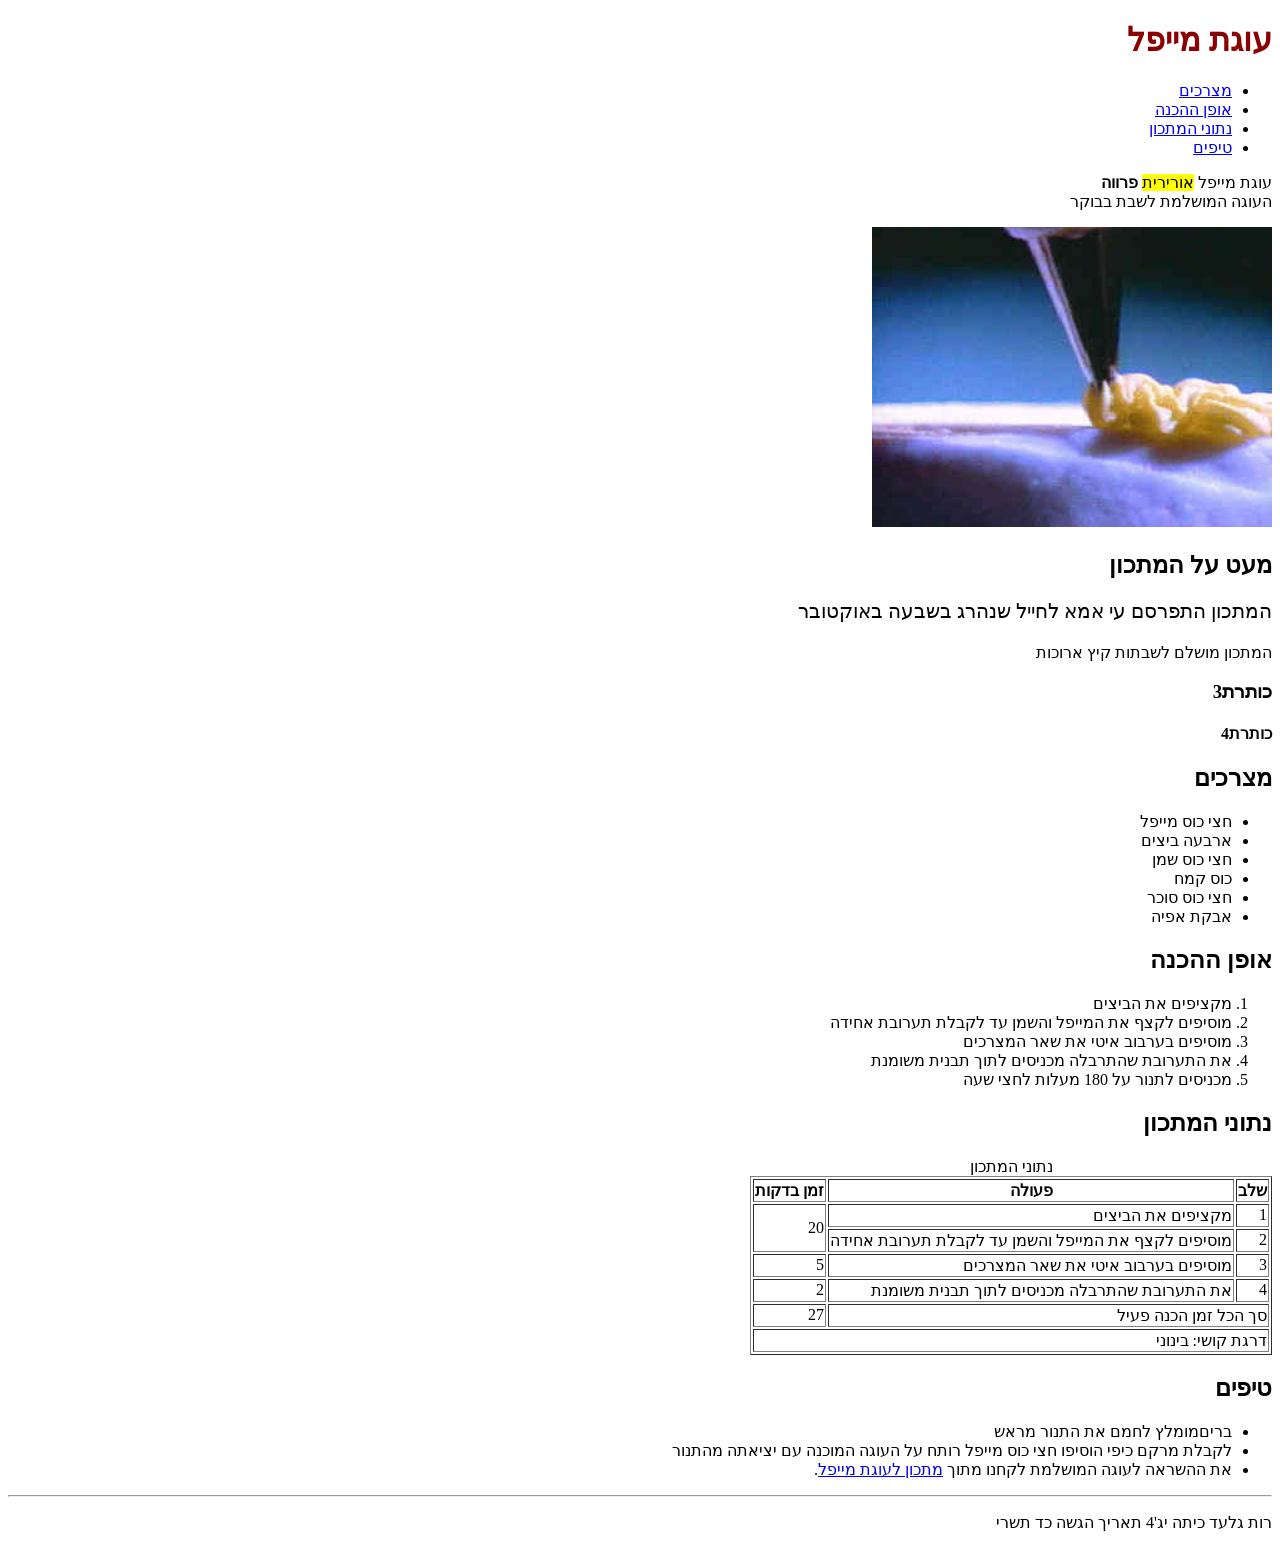
==== index.html @ 7c243e1b "recipe page without design" ====
<!DOCTYPE html>
<html lang="he" dir="rtl">
<head>
    <meta charset="UTF-8">
    <meta name="viewport" content="width=device-width, initial-scale=1.0">
    <title>המתכון של רות</title>
</head>
<body>
    <div id="top">
        
    </div><h1 id="recipe-title" style="color: darkred;"> עוגת מייפל </h1>
     <ul id="nav">
            <li><a href="#ingredients">מצרכים</a></li>
            <li><a href="#steps">אופן ההכנה</a></li>
            <li><a href="#info">נתוני המתכון</a></li>
            <li><a href="#tips"> טיפים </a></li>

        </ul>
    <p  class="intro" >
        עוגת מייפל 
       <span class="highlight" style="background-color: yellow;">אורירית</span> 
        <b >פרווה</b> 
         <br/> העוגה המושלמת לשבת בבוקר
    </p>
    <img src="images/416400.JPG" alt="עוגת מייפל" title="עוגה חלומית" width="400" id="main-image">
<https alt="חומרים" image class="side-image" > </https>
</div>
<div class="block" id="about" > <h2> מעט על המתכון</h2>

</div>
<p style="font-size: 20px;"> המתכון התפרסם עי אמא לחייל שנהרג בשבעה באוקטובר</p>
<p> המתכון מושלם לשבתות קיץ ארוכות</p>
<h3>כותרת3</h3>
<h4>כותרת4</h4>
<div class="block" id="ingredients"> <h2> מצרכים</h2>
</div>
<ul class="ingredients-list">
  <li> חצי כוס מייפל</li>
  <li>ארבעה ביצים</li>
  <li>חצי כוס שמן</li>
    <li> כוס קמח</li>
      <li>חצי כוס סוכר</li>
        <li>אבקת אפיה  </li>
</ul>  
<div class="block" id="steps"> <h2> אופן ההכנה</h2>
     <ol class="steps-list">
            <li>מקציפים את הביצים </li>
            <li>מוסיפים לקצף את המייפל והשמן עד לקבלת תערובת אחידה</li>
            <li>מוסיפים בערבוב איטי את שאר המצרכים</li>
            <li>את התערובת שהתרבלה מכניסים לתוך תבנית משומנת</li>
            <li>מכניסים לתנור על 180 מעלות לחצי שעה</li>
        </ol>
</div>
<div class="block" id="info"> <h2> נתוני המתכון</h2>
     <table border="1" id="info-table">
            <caption>נתוני המתכון</caption>
            <thead>
                <tr>
                    <th>שלב</th>
                    <th>פעולה</th>
                    <th>זמן בדקות</th>
                </tr>
            </thead>
            <tbody>
                <tr>
                    <td>1</td>
                    <td> מקציפים את הביצים</td>
                    <td rowspan="2">20</td>
                </tr>
                <tr>
                    <td>2</td>
                    <td>מוסיפים לקצף את המייפל והשמן עד לקבלת תערובת אחידה</td>

                </tr>
                <tr>
                    <td>3</td>
                    <td>מוסיפים בערבוב איטי את שאר המצרכים</td>
                    <td>5</td>
                </tr>

                <tr>
                    <td>4</td>
                    <td>את התערובת שהתרבלה מכניסים לתוך תבנית משומנת</td>
                    <td>2</td>
                </tr>

                <tr>

                    <td colspan="2">סך הכל זמן הכנה פעיל</td>
                    <td>27</td>
                </tr>

            </tbody>
            <tfoot>
                <tr>
                    <td colspan="3">דרגת קושי: בינוני</td>
                </tr>
            </tfoot>

        </table>

</div>
<div class="block" id="tips"> <h2>טיפים</h2>
    <ul class="steps-list">
            <li> <span>ברים</span>מומלץ לחמם את התנור מראש</li>
            <li> לקבלת מרקם כיפי הוסיפו חצי כוס מייפל רותח על העוגה המוכנה עם יציאתה מהתנור</li>
            <li>את ההשראה לעוגה המושלמת לקחנו מתוך <a target="_blank"
                    href="https://www.google.com/search?q=%D7%9E%D7%AA%D7%9B%D7%95%D7%9F+%D7%9C%D7%A2%D7%95%D7%92%D7%AA+%D7%9E%D7%99%D7%99%D7%A4%D7%9C&oq=%D7%9E%D7%AA%D7%9B%D7%95%D7%9F+%D7%9C%D7%A2%D7%95%D7%92%D7%AA+%D7%9E%D7%99%D7%99%D7%A4%D7%9C&gs_lcrp=EgZjaHJvbWUyBggAEEUYOdIBCTU4MjZqMGoxNagCALACAQ&sourceid=chrome&source=chrome.rb&ie=UTF-8&sei=447Dar7kM6WthbIPmZGi2As">
                    מתכון לעוגת מייפל</a>.
            </li>
        </ul>
</div>
 <hr>
    <div id="page-footer">
        <p>רות גלעד כיתה יג'4 תאריך הגשה כד תשרי</p>

    </div>
</body>
</html>
<body>
    <!-- תשובה 1:תמונה ראשונה שמורה בתיקייה אימג', אז אם מעבירים את התיקייה יחד עם הדף היא תעבוד מצוין תמונה שנייה היא מכתובת אינטרנט  אז במידה ואין אינטרנט במחשב השני היא פשוט לא תטען
 תשובה 2:ul זו רשימה עם נקודות, משתמשים בה כשהסדר לא משנה (כמו מצרכים).
ol זו רשימה ממוספרת, משתמשים בה כשהסדר חשוב (כמו שלבי הכנה).
תשובה 3:<th> זה תא של כותרת בטבלה (יוצא בולט וממורכז).
<td> זה תא רגיל של נתונים.-->
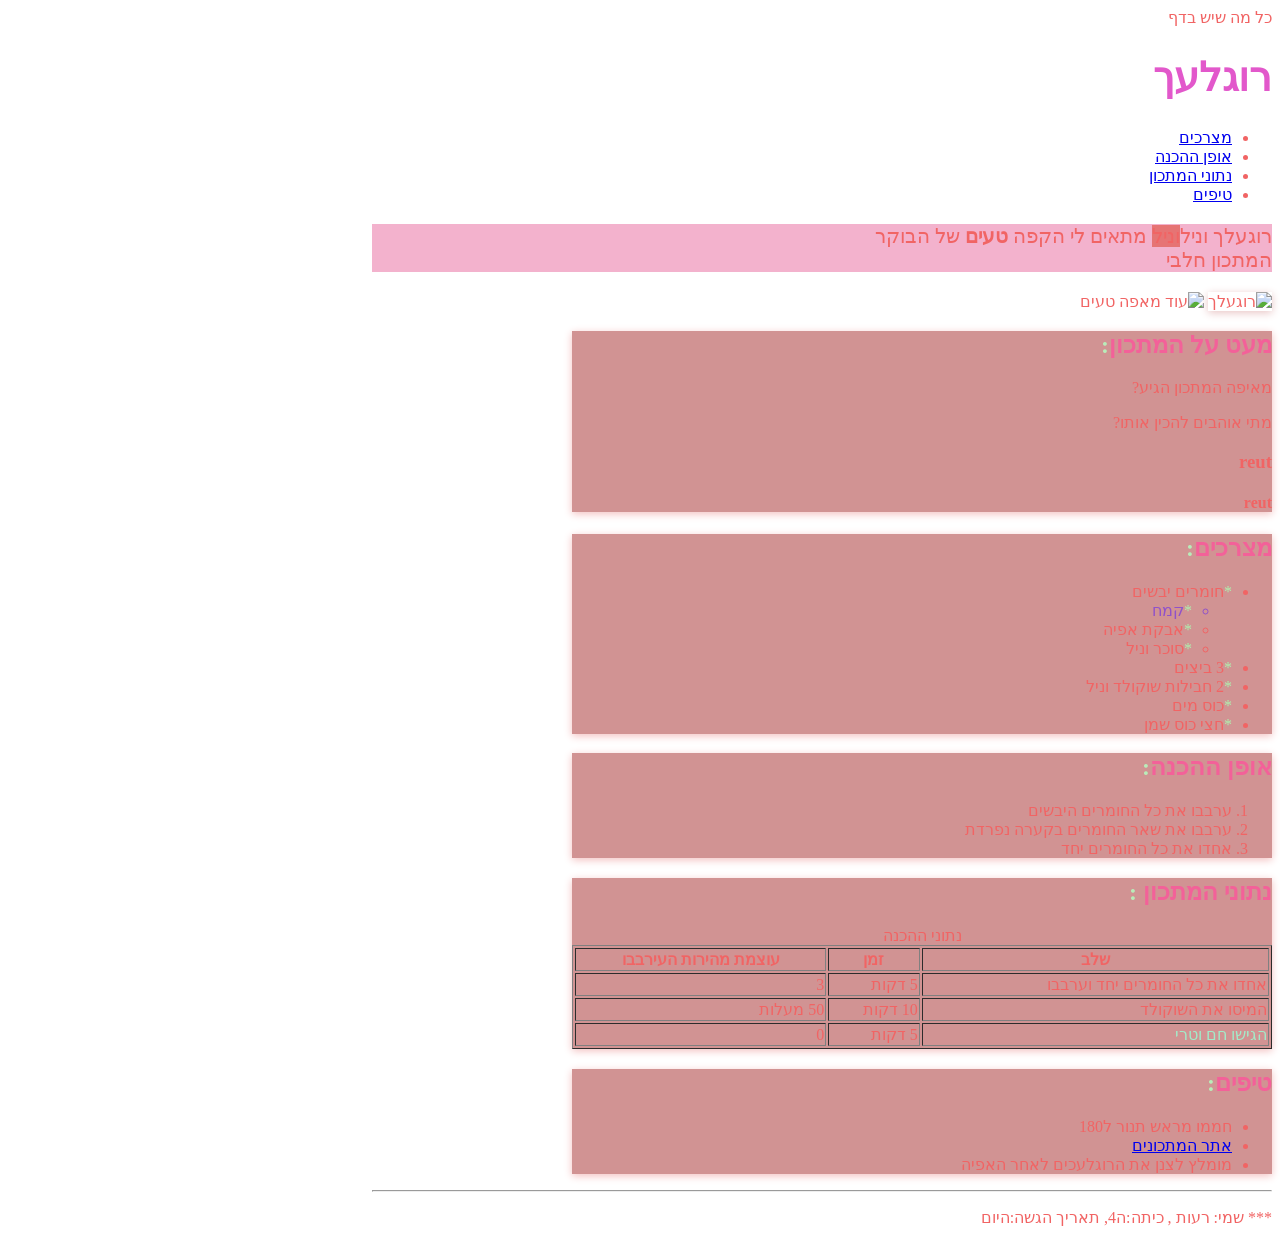
==== commit 167d2202: "add css design" ====
--- a/index.html
+++ b/index.html
@@ -1,129 +1,123 @@
 <!DOCTYPE html>
 <html lang="he" dir="rtl">
+
 <head>
     <meta charset="UTF-8">
     <meta name="viewport" content="width=device-width, initial-scale=1.0">
-    <title>המתכון של רות</title>
+    <title id="top">המתכון של רעות</title>
+    <link rel="stylesheet" href="style.css">
+
+<style>
+ 
+
+</style>
 </head>
+    
 <body>
-    <div id="top">
-        
-    </div><h1 id="recipe-title" style="color: darkred;"> עוגת מייפל </h1>
-     <ul id="nav">
-            <li><a href="#ingredients">מצרכים</a></li>
-            <li><a href="#steps">אופן ההכנה</a></li>
-            <li><a href="#info">נתוני המתכון</a></li>
-            <li><a href="#tips"> טיפים </a></li>
+    <div class="container">
+ כל מה שיש בדף
+
+    <h1 id="recipe-title">רוגלעך </h1>
+    <ul id="nav">
+        <li><a href="#ingredients">מצרכים </a> </li>
+        <li><a href="#steps"> אופן ההכנה </a> </li>
+        <li><a href="#info"> נתוני המתכון </a> </li>
+        <li> <a href="#tips">טיפים </a></li>
+    </ul>
+
+    <p  class="intro">רוגעלך וניל<span " class=" highlight">וניל</span> מתאים לי
+        הקפה <b>טעים</b> של הבוקר
+        <br> המתכון חלבי
+    </p>
+    <img id="top" src=" images/dish.jpg.jpg" alt="רוגעלך" title="טעים" width="400" id="main-image">
+    <img scr="https://www.foodsdictionary.co.il/Recipes/5840" alt="עוד מאפה טעים" class="side-image">
+    <div class="block" id="ingredients">
+        <h2>מעט על המתכון</h2>
+    
+    <p style="font: size 20px;">מאיפה המתכון הגיע?</p>
+    <p>מתי אוהבים להכין אותו?</p>
+    <h3>reut</h3>
+    <h4>reut</h4>
+    </div>
+    <div class="block" id="ingredients">
+        <h2> מצרכים</h2>
+        <ul class="ingredients-list">
+            <li >חומרים יבשים<ul class="ingredients-list">
+                    <li id="first-child">קמח </li>
+                    <li>אבקת אפיה</li>
+                    <li>סוכר וניל</li>
+                </ul>
+            </li>
+            <li>3 ביצים</li>
+            <li>2 חבילות שוקולד וניל</li>
+            <li>כוס מים</li>
+            <li>חצי כוס שמן</li>
 
         </ul>
-    <p  class="intro" >
-        עוגת מייפל 
-       <span class="highlight" style="background-color: yellow;">אורירית</span> 
-        <b >פרווה</b> 
-         <br/> העוגה המושלמת לשבת בבוקר
-    </p>
-    <img src="images/416400.JPG" alt="עוגת מייפל" title="עוגה חלומית" width="400" id="main-image">
-<https alt="חומרים" image class="side-image" > </https>
-</div>
-<div class="block" id="about" > <h2> מעט על המתכון</h2>
 
-</div>
-<p style="font-size: 20px;"> המתכון התפרסם עי אמא לחייל שנהרג בשבעה באוקטובר</p>
-<p> המתכון מושלם לשבתות קיץ ארוכות</p>
-<h3>כותרת3</h3>
-<h4>כותרת4</h4>
-<div class="block" id="ingredients"> <h2> מצרכים</h2>
-</div>
-<ul class="ingredients-list">
-  <li> חצי כוס מייפל</li>
-  <li>ארבעה ביצים</li>
-  <li>חצי כוס שמן</li>
-    <li> כוס קמח</li>
-      <li>חצי כוס סוכר</li>
-        <li>אבקת אפיה  </li>
-</ul>  
-<div class="block" id="steps"> <h2> אופן ההכנה</h2>
-     <ol class="steps-list">
-            <li>מקציפים את הביצים </li>
-            <li>מוסיפים לקצף את המייפל והשמן עד לקבלת תערובת אחידה</li>
-            <li>מוסיפים בערבוב איטי את שאר המצרכים</li>
-            <li>את התערובת שהתרבלה מכניסים לתוך תבנית משומנת</li>
-            <li>מכניסים לתנור על 180 מעלות לחצי שעה</li>
+    </div>
+    <div class="block" id=" steps">
+        <h2>אופן ההכנה</h2>
+        <ol class="steps-list">
+            <li>ערבבו את כל החומרים היבשים</li>
+            <li>ערבבו את שאר החומרים בקערה נפרדת</li>
+            <li>אחדו את כל החומרים יחד</li>
+
+
         </ol>
-</div>
-<div class="block" id="info"> <h2> נתוני המתכון</h2>
-     <table border="1" id="info-table">
-            <caption>נתוני המתכון</caption>
+    </div>
+
+    <div class="block" id="info">
+        <h2>נתוני המתכון </h2>
+        <table border="1" id="info-table">
+            <caption>נתוני ההכנה</caption>
             <thead>
-                <tr>
+                <tr >
                     <th>שלב</th>
-                    <th>פעולה</th>
-                    <th>זמן בדקות</th>
+                    <th>זמן</th>
+                    <th>עוצמת מהירות העירבבו</th>
                 </tr>
             </thead>
             <tbody>
-                <tr>
-                    <td>1</td>
-                    <td> מקציפים את הביצים</td>
-                    <td rowspan="2">20</td>
-                </tr>
-                <tr>
-                    <td>2</td>
-                    <td>מוסיפים לקצף את המייפל והשמן עד לקבלת תערובת אחידה</td>
 
-                </tr>
-                <tr>
-                    <td>3</td>
-                    <td>מוסיפים בערבוב איטי את שאר המצרכים</td>
-                    <td>5</td>
-                </tr>
+                <td>אחדו את כל החומרים יחד וערבבו</td>
+                <td>5 דקות</td>
+                <td>3</td>
+            </tbody>
+             <tbody>
 
-                <tr>
-                    <td>4</td>
-                    <td>את התערובת שהתרבלה מכניסים לתוך תבנית משומנת</td>
-                    <td>2</td>
-                </tr>
+                <td>המיסו את השוקולד</td>
+                <td>10 דקות</td>
+                <td>50 מעלות</td>
+            </tbody>
+             <tbody>
 
-                <tr>
-
-                    <td colspan="2">סך הכל זמן הכנה פעיל</td>
-                    <td>27</td>
-                </tr>
-
+                <td id="last-child">הגישו חם וטרי</td>
+                <td>5 דקות</td>
+                <td>0</td>
             </tbody>
-            <tfoot>
-                <tr>
-                    <td colspan="3">דרגת קושי: בינוני</td>
-                </tr>
-            </tfoot>
-
         </table>
 
+    </div>
+
+    <div class="block" id="tips">
+        <h2>טיפים</h2>
+        <ul>
+        <li>חממו מראש תנור ל180 </li>
+        <li>  <a href="https://www.mako.co.il/food" target="_blank">אתר המתכונים</a></li>
+            <li>מומלץ לצנן את הרוגלעכים לאחר האפיה </li>
+          
+            </ul>
+           
+    </div>
+ <hr>
+ <div id ="page-footer">
+    <p>
+        שמי: רעות , כיתה:ה4, תאריך הגשה:היום
+    </p>
+ </div>
 </div>
-<div class="block" id="tips"> <h2>טיפים</h2>
-    <ul class="steps-list">
-            <li> <span>ברים</span>מומלץ לחמם את התנור מראש</li>
-            <li> לקבלת מרקם כיפי הוסיפו חצי כוס מייפל רותח על העוגה המוכנה עם יציאתה מהתנור</li>
-            <li>את ההשראה לעוגה המושלמת לקחנו מתוך <a target="_blank"
-                    href="https://www.google.com/search?q=%D7%9E%D7%AA%D7%9B%D7%95%D7%9F+%D7%9C%D7%A2%D7%95%D7%92%D7%AA+%D7%9E%D7%99%D7%99%D7%A4%D7%9C&oq=%D7%9E%D7%AA%D7%9B%D7%95%D7%9F+%D7%9C%D7%A2%D7%95%D7%92%D7%AA+%D7%9E%D7%99%D7%99%D7%A4%D7%9C&gs_lcrp=EgZjaHJvbWUyBggAEEUYOdIBCTU4MjZqMGoxNagCALACAQ&sourceid=chrome&source=chrome.rb&ie=UTF-8&sei=447Dar7kM6WthbIPmZGi2As">
-                    מתכון לעוגת מייפל</a>.
-            </li>
-        </ul>
-</div>
- <hr>
-    <div id="page-footer">
-        <p>רות גלעד כיתה יג'4 תאריך הגשה כד תשרי</p>
+</body>
 
-    </div>
-</body>
-</html>
-<body>
-    <!-- תשובה 1:תמונה ראשונה שמורה בתיקייה אימג', אז אם מעבירים את התיקייה יחד עם הדף היא תעבוד מצוין תמונה שנייה היא מכתובת אינטרנט  אז במידה ואין אינטרנט במחשב השני היא פשוט לא תטען
- תשובה 2:ul זו רשימה עם נקודות, משתמשים בה כשהסדר לא משנה (כמו מצרכים).
-ol זו רשימה ממוספרת, משתמשים בה כשהסדר חשוב (כמו שלבי הכנה).
-תשובה 3:<th> זה תא של כותרת בטבלה (יוצא בולט וממורכז).
-<td> זה תא רגיל של נתונים.-->
-   
 
-  
-               +</html>
--- a/style.css
+++ b/style.css
@@ -0,0 +1,83 @@
+ #info-table{
+       width: 100%;
+    }
+    body {
+        color: rgb(241, 100, 100)
+    }
+
+    h2 {
+        color: rgb(243, 97, 153)
+    }
+
+    #recipe-title {
+        color: rgb(226, 88, 203);
+        font-size: 40px;
+    }
+
+    .highlight {
+        background-color: rgb(230, 116, 116);
+    }
+
+    .intro {
+        background-color: rgb(243, 178, 205);
+        font-size: 20px;
+    }
+
+    .block {
+        background-color: rgb(209, 147, 147);
+        width: 700px;
+        box-shadow: 0 2px 8px rgb(243, 192, 192);
+    }
+    #top{
+        box-shadow: 0 2px 8px rgb(233, 197, 197);
+          width: 400px;
+    }
+ .side-image {
+    width: 200px;
+    height: 200px;
+ }
+ #nav a:hover {
+    color: rgb(218, 147, 147);
+}
+.block:hover {
+     box-shadow: 0 9px 8px rgb(100, 61, 61);
+}
+#first-child{
+    color: rgb(144, 82, 202);
+}
+#last-child{
+color: rgb(162, 235, 201);
+}
+tbody tr:hover{
+    background-color: rgb(221, 130, 198);
+
+}
+.ingredients-list li::before {
+    content: "*";
+    color: rgb(174, 240, 174);
+}
+h2::after{
+    content: ":";
+    color: rgb(185, 236, 185);
+}
+#page-footer p::before{
+      content: " *** ";
+}
+.container{
+    width: 900px;
+}
+/*
+ 1.כן
+ 2.כן
+ 3.כן
+4.כן
+5.כן
+6.כן
+7.כן
+8.כן
+9.כן
+*/
+
+
+
+
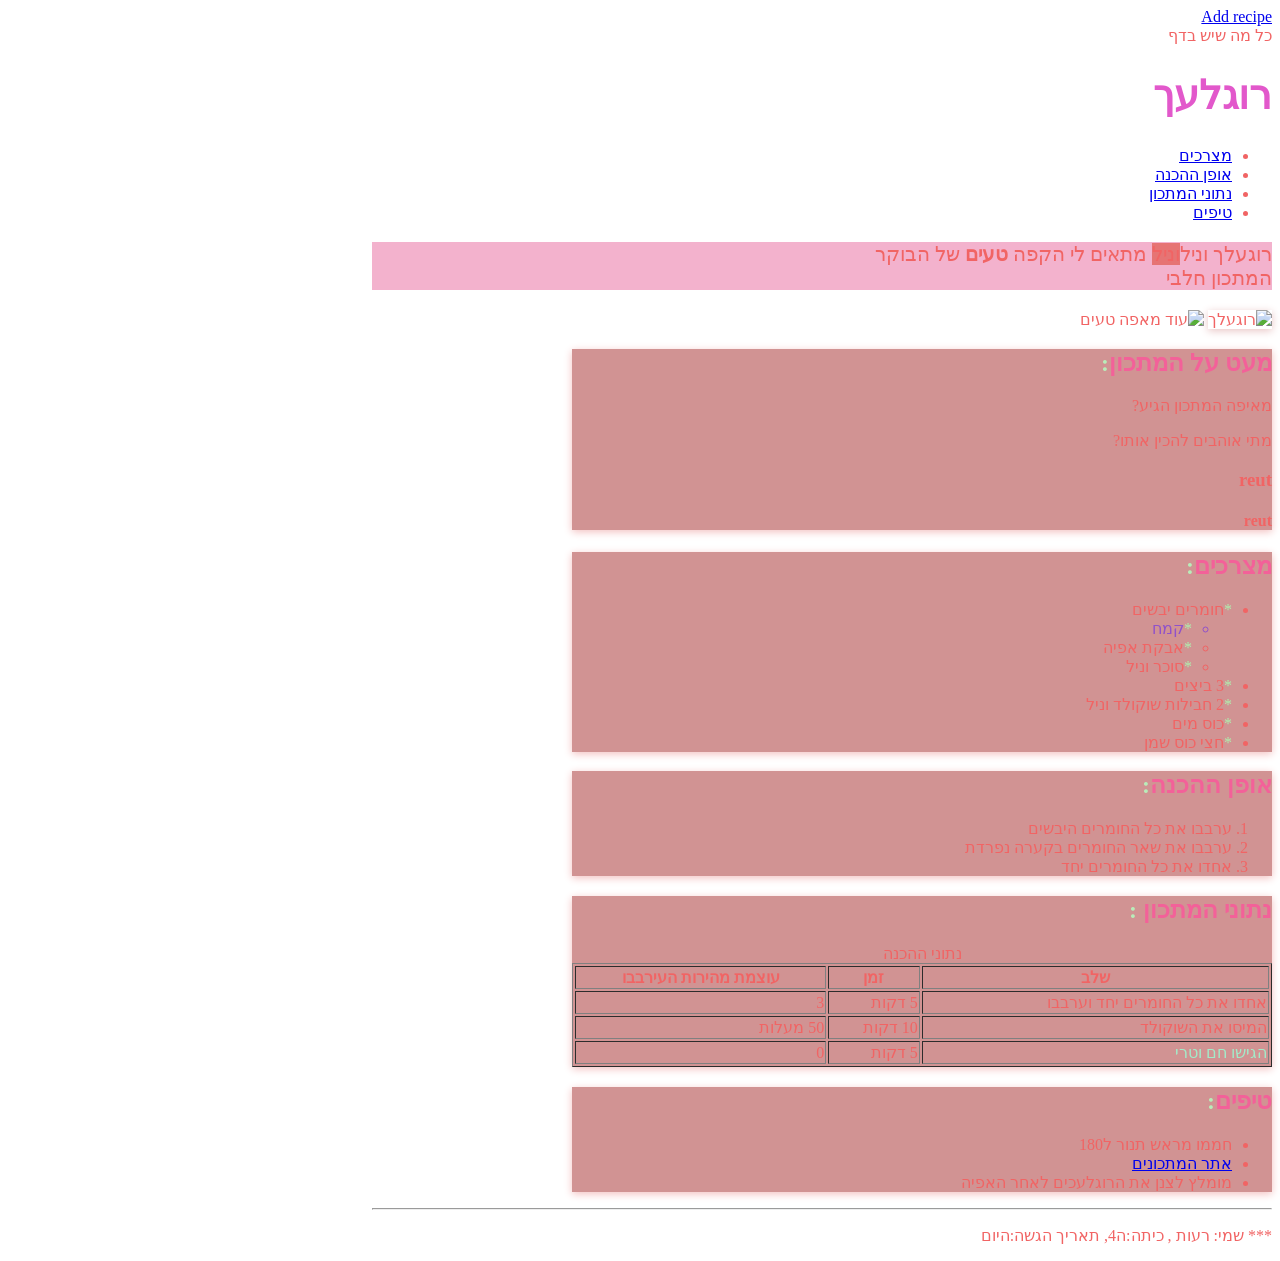
==== commit ecff9dac: "add link to form" ====
--- a/index.html
+++ b/index.html
@@ -6,6 +6,9 @@
     <meta name="viewport" content="width=device-width, initial-scale=1.0">
     <title id="top">המתכון של רעות</title>
     <link rel="stylesheet" href="style.css">
+
+<a href="add-recipe.html">Add recipe</a>
+
 
 <style>
  
